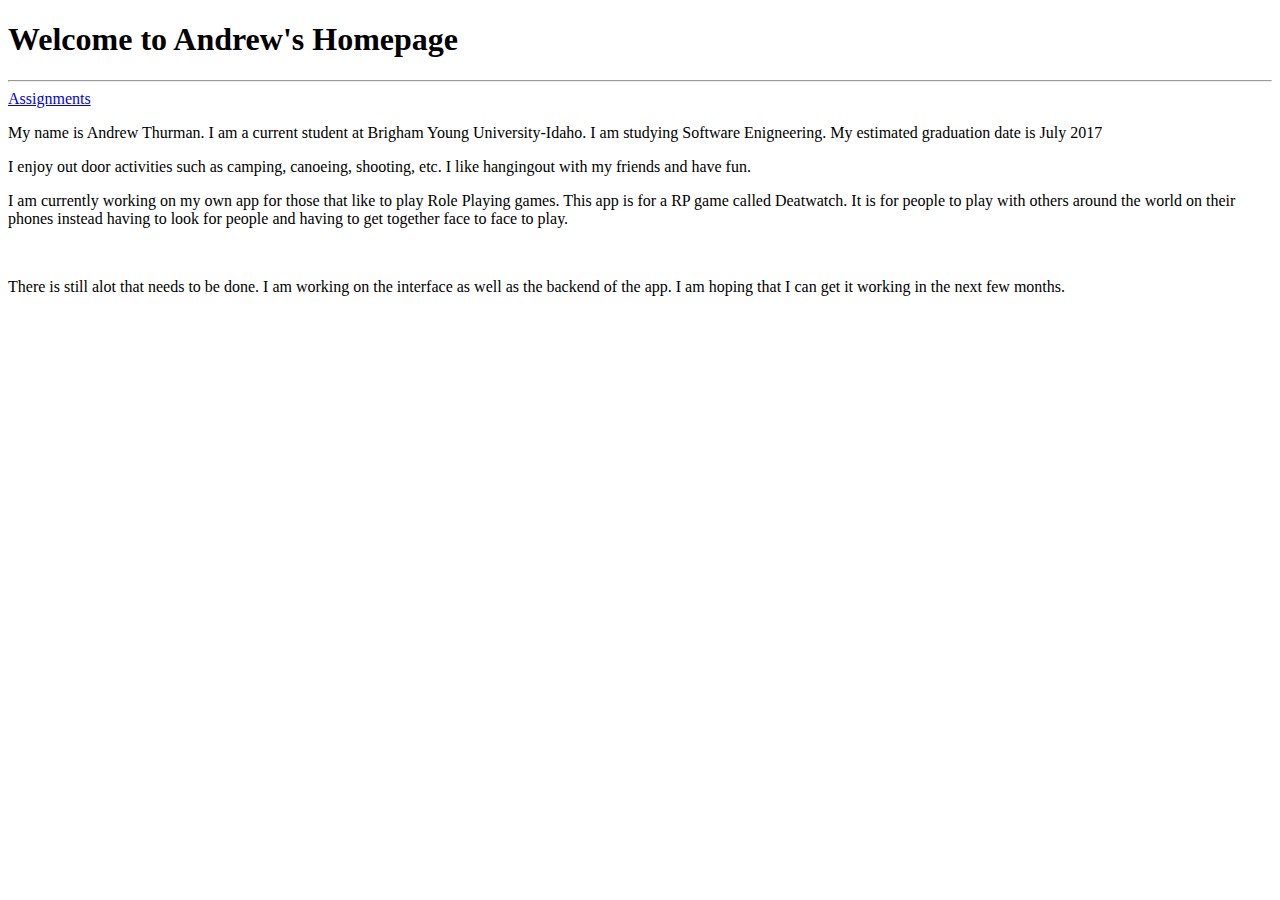
==== index.html @ 10542028 "why" ====
<!DOCTYPE html>
<html>
    <head>
        <title>Home Page</title>
    </head>
    
    <body>
        <header>
            <h1>Welcome to Andrew's Homepage</h1>
            <hr>
            <div><a href="assignments/index.html">Assignments</a></div>
        </header>
        
        <main>
            <div><p>My name is Andrew Thurman. I am a current student at Brigham Young University-Idaho.
                    I am studying Software Enigneering. My estimated graduation date is July 2017
                </p>
                <p>I enjoy out door activities such as camping, canoeing, shooting, etc.
                    I like hangingout with my friends and have fun.
                </p>
                <p>
                    I am currently working on my own app for those that like to play Role Playing games.
                    This app is for a RP game called Deatwatch. 
                    It is for people to play with others around the world on their phones instead having to look
                    for people and having to get together face to face to play. 
                </p>
                <img id="img1" src="">
                <img id="img2" src="">
                <p>
                    There is still alot that needs to be done. I am working on the interface as well
                    as the backend of the app. I am hoping that I can get it working in the next few months.
                    
                </p>
            </div>
        </main>
        
        <footer>
            
        </footer>
    </body>
</html>
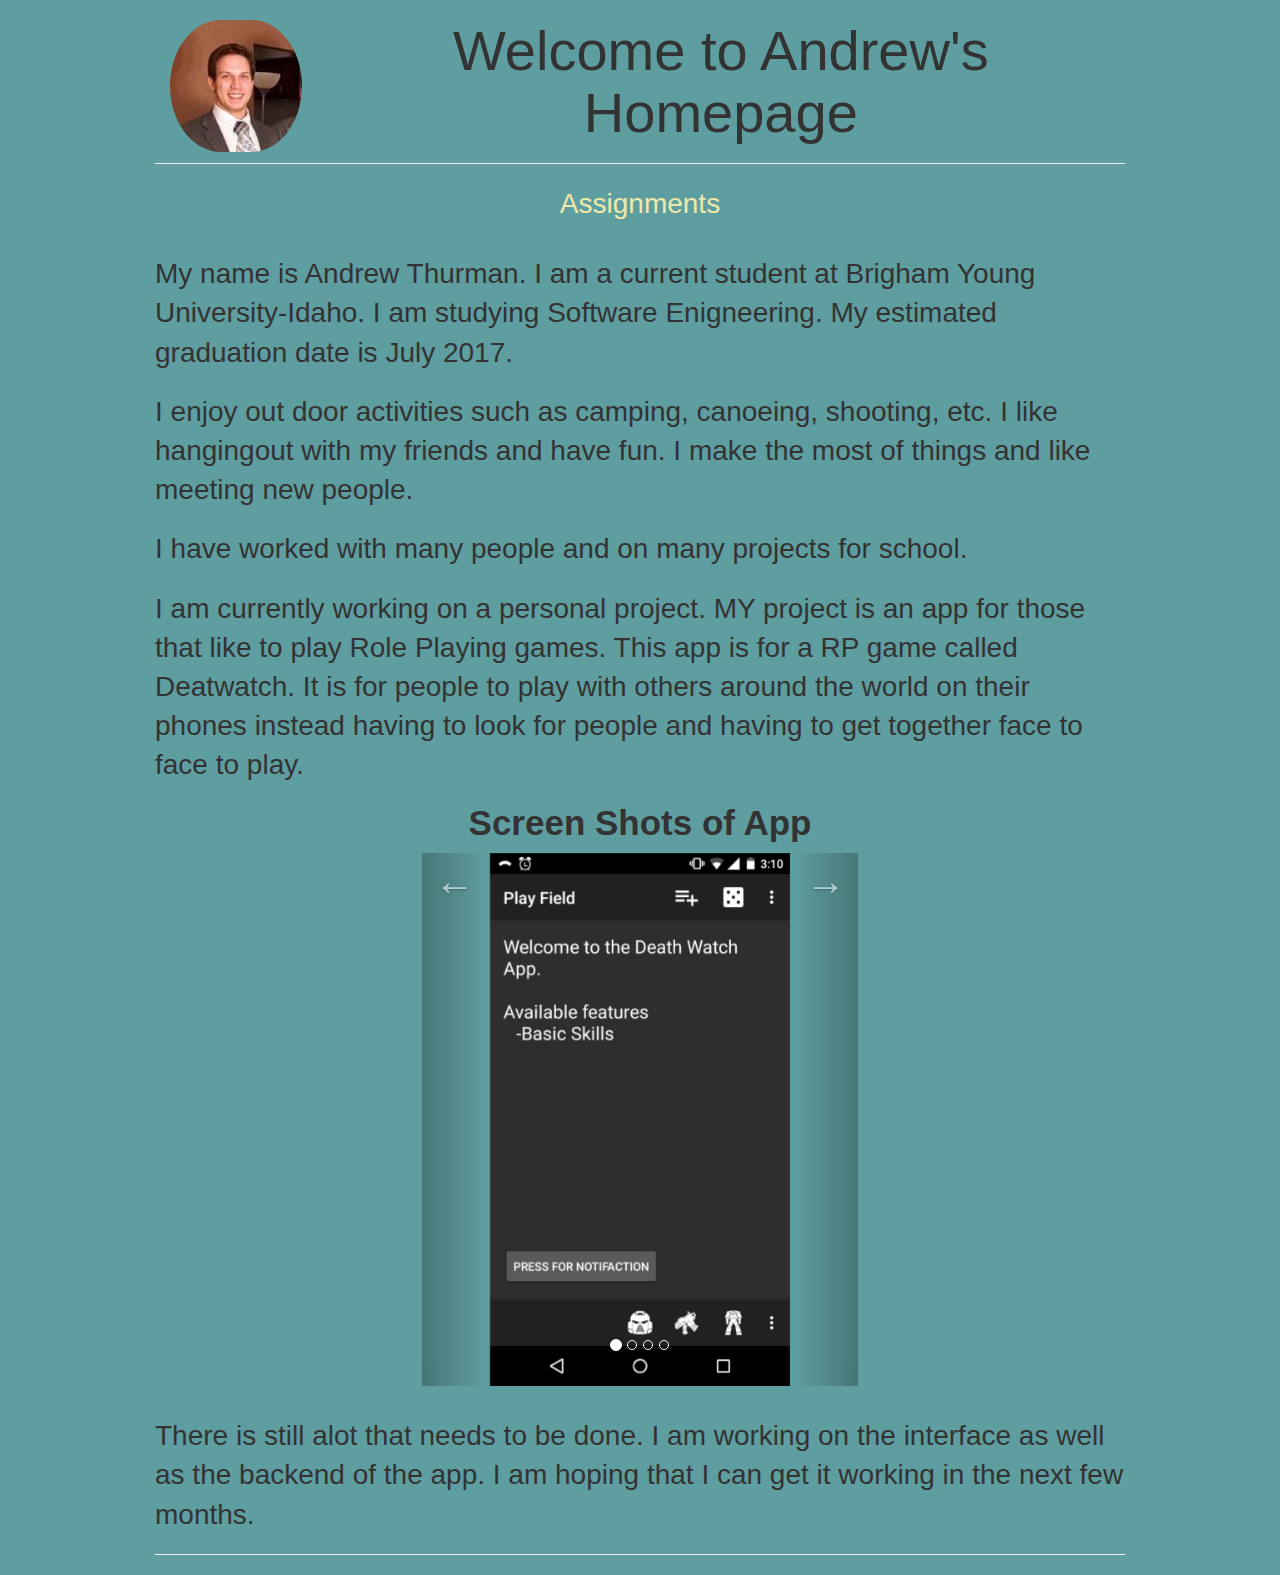
==== commit b9b01e67: "Merge branch 'master' of ssh://php-thurmand.rhcloud.com/~/git/php" ====
--- a/index.html
+++ b/index.html
@@ -2,40 +2,105 @@
 <html>
     <head>
         <title>Home Page</title>
+        <link rel="stylesheet" type="text/css" href="/css/bootstrap.min.css">
+        <link rel="stylesheet" type="text/css" href="/css/style.css">
+        <script src="https://ajax.googleapis.com/ajax/libs/jquery/1.12.2/jquery.min.js"></script>
+        <script src="/js/bootstrap.min.js"></script>
     </head>
     
     <body>
         <header>
+            <img class="col-md-2" id="me" src="/images/me.jpg">
             <h1>Welcome to Andrew's Homepage</h1>
             <hr>
-            <div><a href="assignments/index.html">Assignments</a></div>
+            <div id="link">
+                <a href="assignments/index.html">Assignments</a>
+            </div>
         </header>
         
         <main>
-            <div><p>My name is Andrew Thurman. I am a current student at Brigham Young University-Idaho.
-                    I am studying Software Enigneering. My estimated graduation date is July 2017
+            <div id="Content">
+                <p class="lead">My name is Andrew Thurman. I am a current student at Brigham Young University-Idaho.
+                    I am studying Software Enigneering. My estimated graduation date is July 2017.
                 </p>
-                <p>I enjoy out door activities such as camping, canoeing, shooting, etc.
-                    I like hangingout with my friends and have fun.
+                     
+                <p class="lead">I enjoy out door activities such as camping, canoeing, shooting, etc.
+                    I like hangingout with my friends and have fun. I make the most of things and like
+                    meeting new people.
                 </p>
-                <p>
-                    I am currently working on my own app for those that like to play Role Playing games.
+                
+                <p class="lead">
+                   I have worked with many people and on many projects for school. 
+                </p>
+                
+                <p class="lead">
+                    I am currently working on a personal project. MY project is an app for those that like to play Role Playing games.
                     This app is for a RP game called Deatwatch. 
                     It is for people to play with others around the world on their phones instead having to look
                     for people and having to get together face to face to play. 
                 </p>
-                <img id="img1" src="">
-                <img id="img2" src="">
-                <p>
+                
+                <h2>Screen Shots of App</h2>
+                <div id="myCarousel" class="carousel slide" data-ride="carousel">
+                <!-- Indicators -->
+                    <ol class="carousel-indicators">
+                      <li data-target="#myCarousel" data-slide-to="0" class="active"></li>
+                      <li data-target="#myCarousel" data-slide-to="1"></li>
+                      <li data-target="#myCarousel" data-slide-to="2"></li>
+                      <li data-target="#myCarousel" data-slide-to="3"></li>
+                    </ol>
+
+                    <!-- Wrapper for slides -->
+                    <div class="carousel-inner" role="listbox">
+                      <div class="item active">
+                        <img src="/images/mainscreen.png" alt="mainscreen">
+                      </div>
+
+                      <div class="item">
+                        <img src="/images/stats.png" alt="Stats">
+                      </div>
+
+                      <div class="item">
+                        <img src="images/login.png" alt="login" >
+                      </div>
+
+                      <div class="item">
+                        <img src="images/register.png" alt="register">
+                      </div>
+                    </div>
+
+                    <!-- Left and right controls -->
+                    <a class="left carousel-control" href="#myCarousel" role="button" data-slide="prev">
+                      <span class="arrow">&#8592</span>
+                      
+                    </a>
+                    <a class="right carousel-control" href="#myCarousel" role="button" data-slide="next">
+                        <span class="arrow">&#8594</span>                 
+                    </a>
+                </div>
+<!--
+                <div id="imgs">
+                    <img class="col-md-6" src="/images/mainscreen.png">
+                    <img class="col-md-6" src="/images/stats.png">
+                    <img class="col-md-6" src="images/login.png">
+                    <img class="col-md-6" src="images/register.png">
+                </div>
+-->
+                <p class="lead">
                     There is still alot that needs to be done. I am working on the interface as well
                     as the backend of the app. I am hoping that I can get it working in the next few months.
                     
                 </p>
+                
+                 
+            
             </div>
         </main>
         
         <footer>
+            <hr>
             
-        </footer>
+    </footer>
     </body>
-</html>+</html>
+
--- a/css/style.css
+++ b/css/style.css
@@ -0,0 +1,64 @@
+/*@import bootstrap.min.css;*/
+    
+body
+{
+    max-width: 970px;
+    margin-left: auto;
+    margin-right: auto;
+    background-color: cadetblue;
+}
+
+h1
+{
+    font-size: 400%;
+    text-align: center;
+}
+
+h2
+{
+    font-weight: bold;
+    font-size: 250%;
+    text-align: center;
+}
+
+#link
+{
+    font-size: 200%;
+    text-align: center;
+    padding-bottom: 30px;
+}
+
+#link a
+{
+    color: palegoldenrod;
+}
+
+img
+{
+    width: 300px;
+    margin-left: auto;
+    margin-right: auto;
+}
+
+#me
+{
+    border-radius: 250px;
+}
+
+.lead
+{
+    font-size: 200%;
+}
+
+#myCarousel
+{
+    margin-left: auto;
+    margin-right: auto;
+    margin-bottom: 30px;
+    width: 45%;
+}
+
+.arrow
+{
+   font-size: 200%;
+}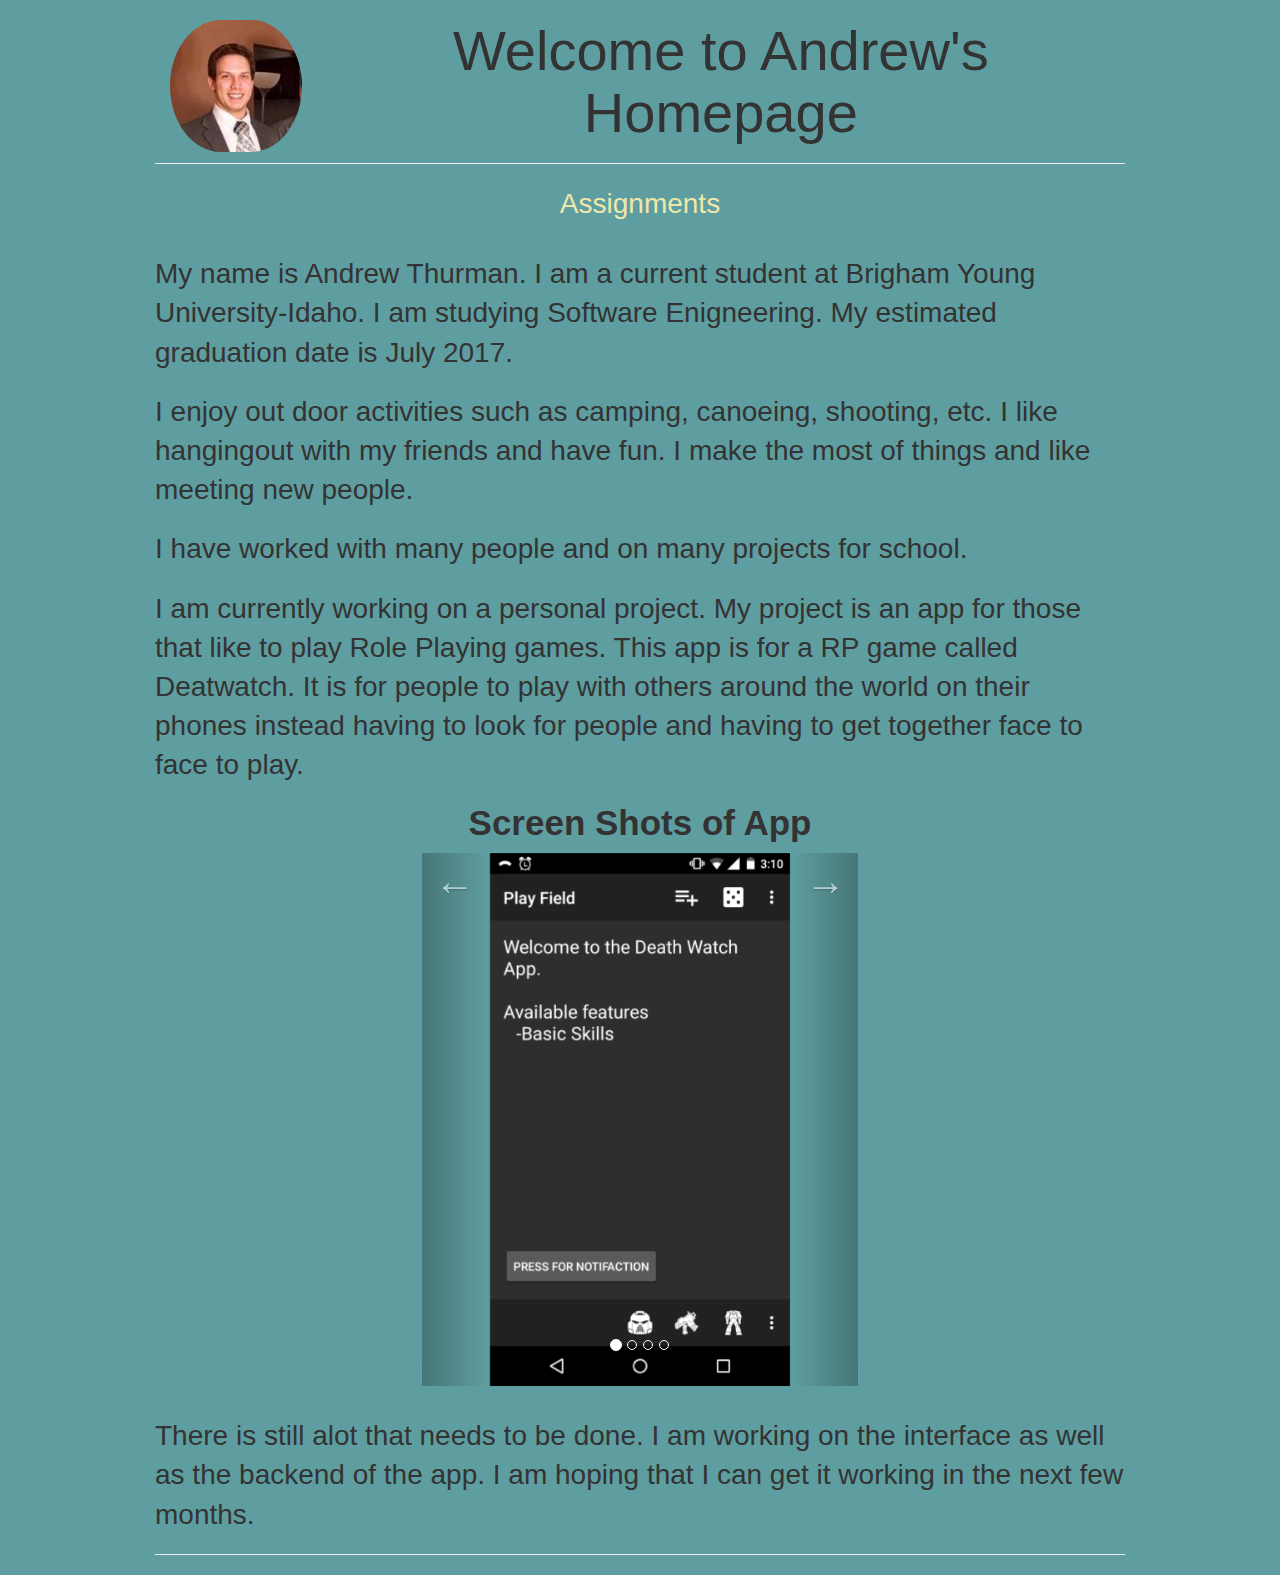
==== commit 6e759bf4: "spelling" ====
--- a/index.html
+++ b/index.html
@@ -34,7 +34,7 @@
                 </p>
                 
                 <p class="lead">
-                    I am currently working on a personal project. MY project is an app for those that like to play Role Playing games.
+                    I am currently working on a personal project. My project is an app for those that like to play Role Playing games.
                     This app is for a RP game called Deatwatch. 
                     It is for people to play with others around the world on their phones instead having to look
                     for people and having to get together face to face to play. 
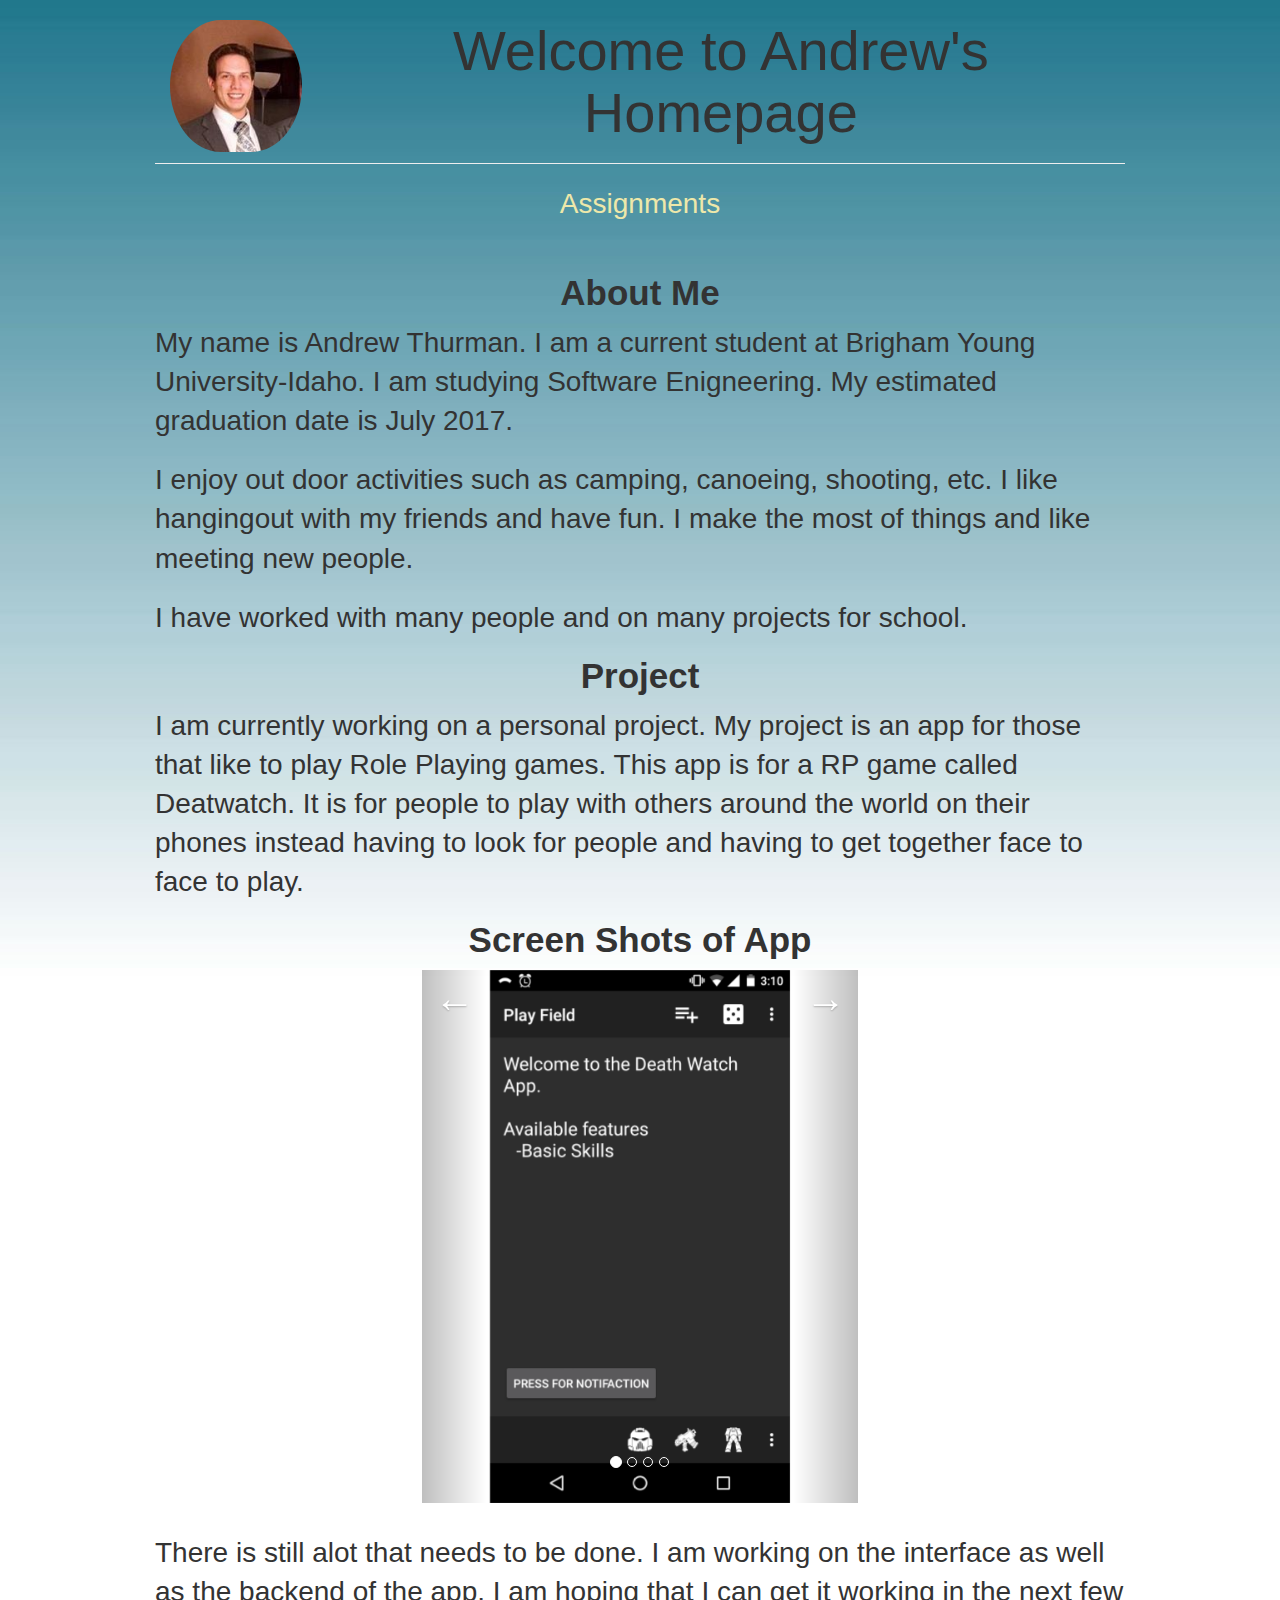
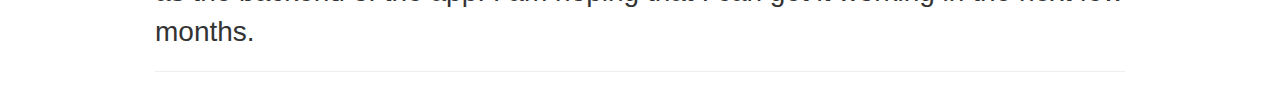
==== commit 36b62abb: "added more stuff" ====
--- a/index.html
+++ b/index.html
@@ -14,12 +14,17 @@
             <h1>Welcome to Andrew's Homepage</h1>
             <hr>
             <div id="link">
+                
+<!--                <a href="aboutme/index.html">About Me</a>-->
                 <a href="assignments/index.html">Assignments</a>
+<!--                <a href="projects/index.html">Projects</a>-->
+                
             </div>
         </header>
         
         <main>
             <div id="Content">
+                <h2>About Me</h2>
                 <p class="lead">My name is Andrew Thurman. I am a current student at Brigham Young University-Idaho.
                     I am studying Software Enigneering. My estimated graduation date is July 2017.
                 </p>
@@ -32,6 +37,8 @@
                 <p class="lead">
                    I have worked with many people and on many projects for school. 
                 </p>
+                
+                <h2>Project</h2>
                 
                 <p class="lead">
                     I am currently working on a personal project. My project is an app for those that like to play Role Playing games.
--- a/css/style.css
+++ b/css/style.css
@@ -5,7 +5,8 @@
     max-width: 970px;
     margin-left: auto;
     margin-right: auto;
-    background-color: cadetblue;
+    background-image: url(/images/background.jpg);
+    background-repeat: no-repeat;
 }
 
 h1
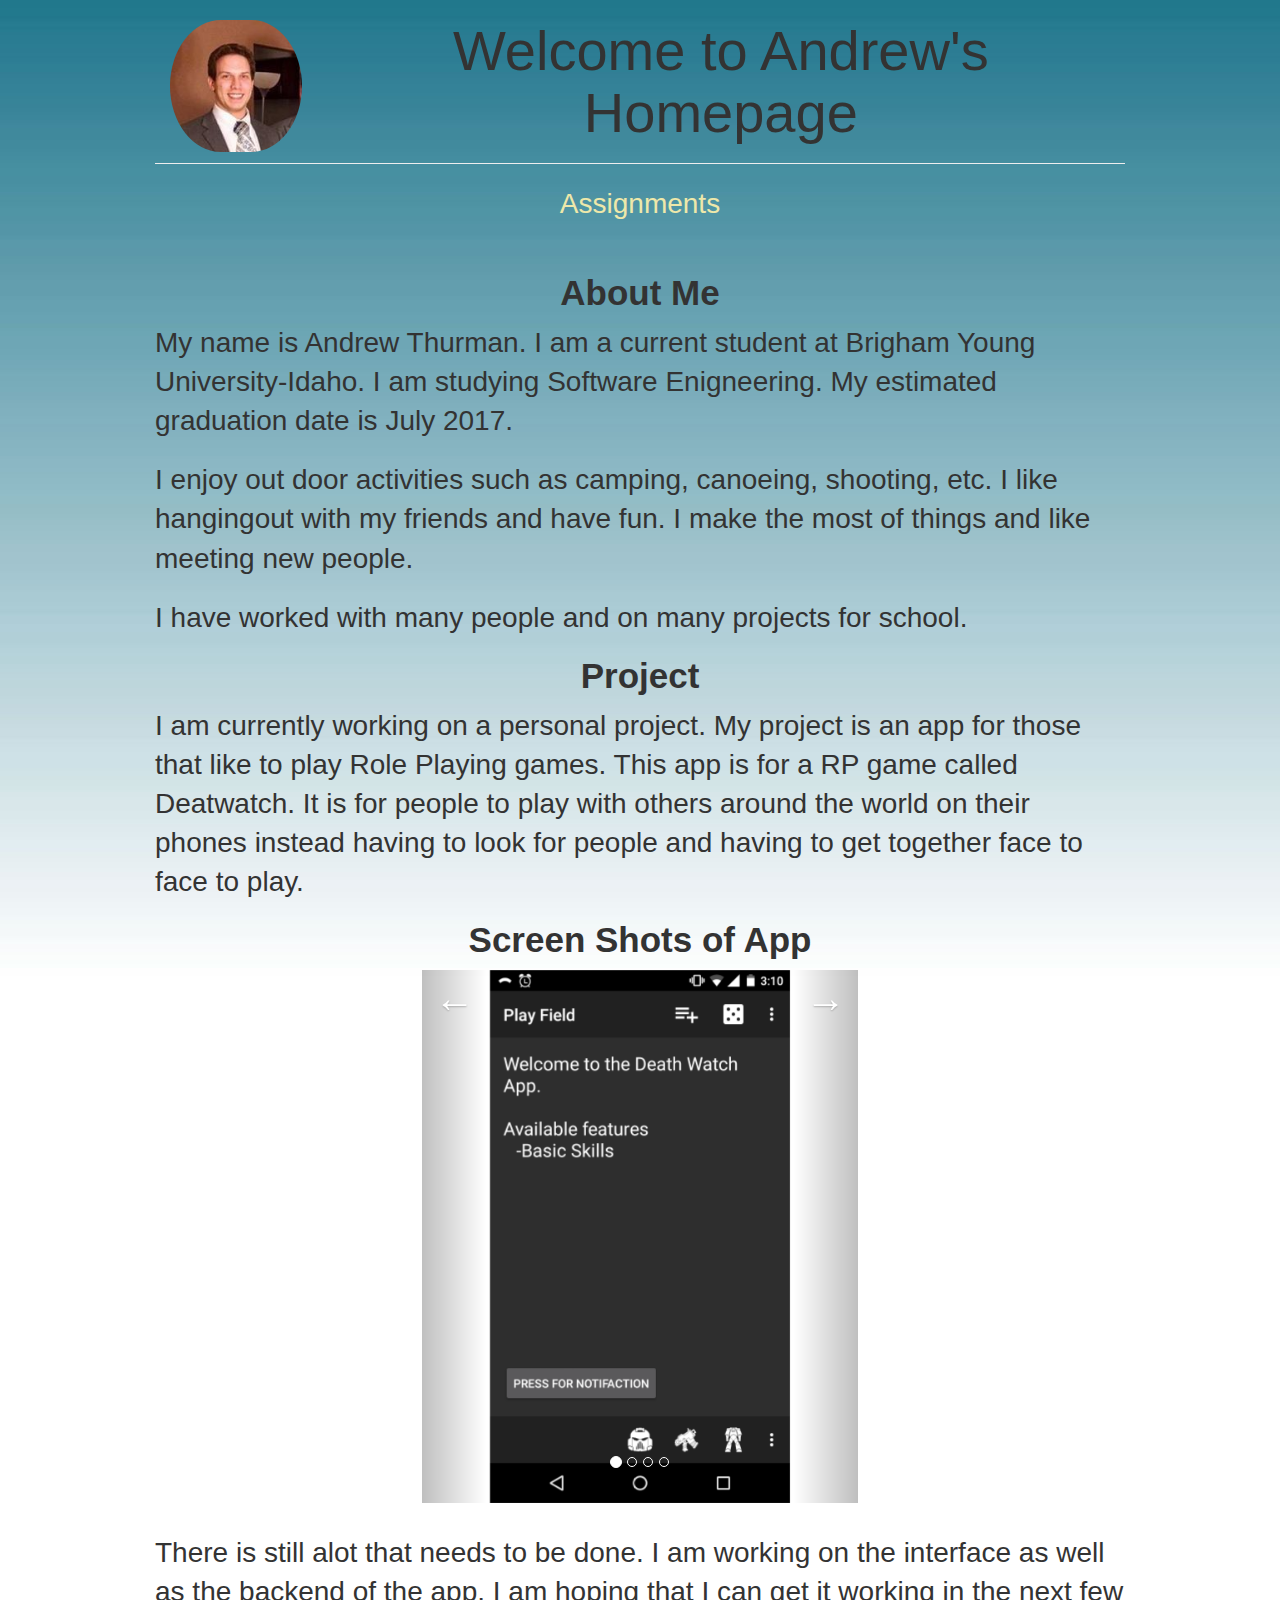
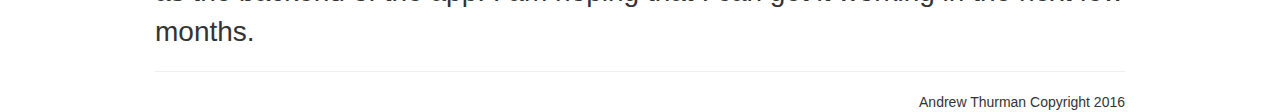
==== commit 5aff7a8d: "php survey is added" ====
--- a/index.html
+++ b/index.html
@@ -85,14 +85,7 @@
                         <span class="arrow">&#8594</span>                 
                     </a>
                 </div>
-<!--
-                <div id="imgs">
-                    <img class="col-md-6" src="/images/mainscreen.png">
-                    <img class="col-md-6" src="/images/stats.png">
-                    <img class="col-md-6" src="images/login.png">
-                    <img class="col-md-6" src="images/register.png">
-                </div>
--->
+
                 <p class="lead">
                     There is still alot that needs to be done. I am working on the interface as well
                     as the backend of the app. I am hoping that I can get it working in the next few months.
@@ -106,7 +99,9 @@
         
         <footer>
             <hr>
-            
+            <div id="footerContent">
+                Andrew Thurman Copyright 2016
+            </div>
     </footer>
     </body>
 </html>
--- a/css/style.css
+++ b/css/style.css
@@ -62,4 +62,9 @@
 .arrow
 {
    font-size: 200%;
+}
+
+#footerContent
+{
+    float: right;
 }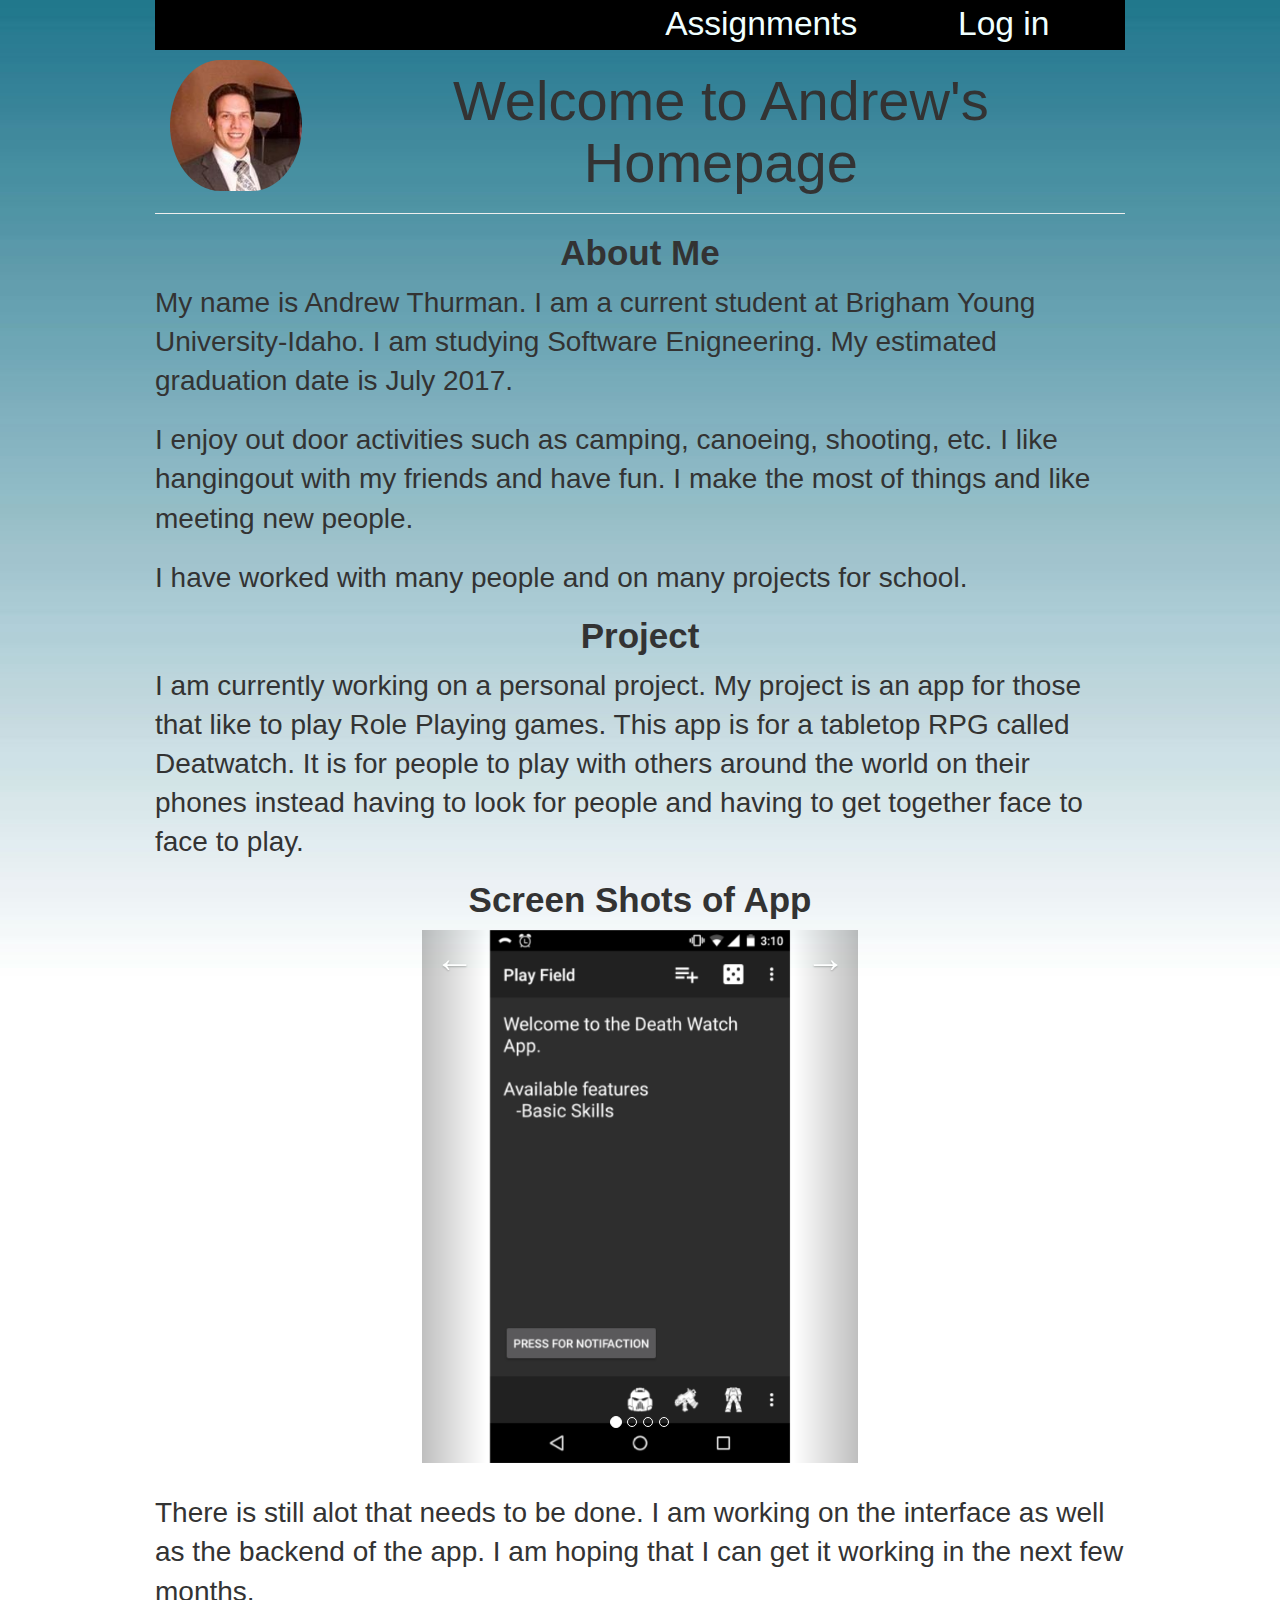
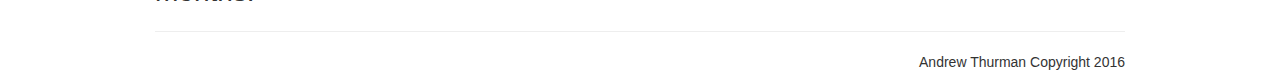
==== commit 95059b71: "some changes and added a login to the deathwatch" ====
--- a/index.html
+++ b/index.html
@@ -10,16 +10,13 @@
     
     <body>
         <header>
+            <div id="topBar">
+                <a class="lead" href="assignments/index.html">Assignments</a>
+                <a class="lead" href="phpdb/index.html">Log in</a>
+            </div>
             <img class="col-md-2" id="me" src="/images/me.jpg">
             <h1>Welcome to Andrew's Homepage</h1>
             <hr>
-            <div id="link">
-                
-<!--                <a href="aboutme/index.html">About Me</a>-->
-                <a href="assignments/index.html">Assignments</a>
-<!--                <a href="projects/index.html">Projects</a>-->
-                
-            </div>
         </header>
         
         <main>
@@ -42,7 +39,7 @@
                 
                 <p class="lead">
                     I am currently working on a personal project. My project is an app for those that like to play Role Playing games.
-                    This app is for a RP game called Deatwatch. 
+                    This app is for a tabletop RPG called Deatwatch. 
                     It is for people to play with others around the world on their phones instead having to look
                     for people and having to get together face to face to play. 
                 </p>
--- a/css/style.css
+++ b/css/style.css
@@ -1,5 +1,32 @@
 /*@import bootstrap.min.css;*/
-    
+
+#topBar
+{
+    text-align: center;
+    font-size: 120%;
+    background: black;
+    width: 100%;
+    height: 50px;
+    margin-bottom: 1%;
+    display: flex;
+    flex-direction: row;
+    flex-wrap: nowrap;
+    justify-content: flex-end;
+}
+
+#topBar a
+{
+    margin: 0;
+    color: azure;
+    width: 25%;
+    text-decoration: none;
+}
+
+#topBar a:hover
+{
+    background-color: dimgray;
+}
+
 body
 {
     max-width: 970px;
@@ -20,18 +47,6 @@
     font-weight: bold;
     font-size: 250%;
     text-align: center;
-}
-
-#link
-{
-    font-size: 200%;
-    text-align: center;
-    padding-bottom: 30px;
-}
-
-#link a
-{
-    color: palegoldenrod;
 }
 
 img
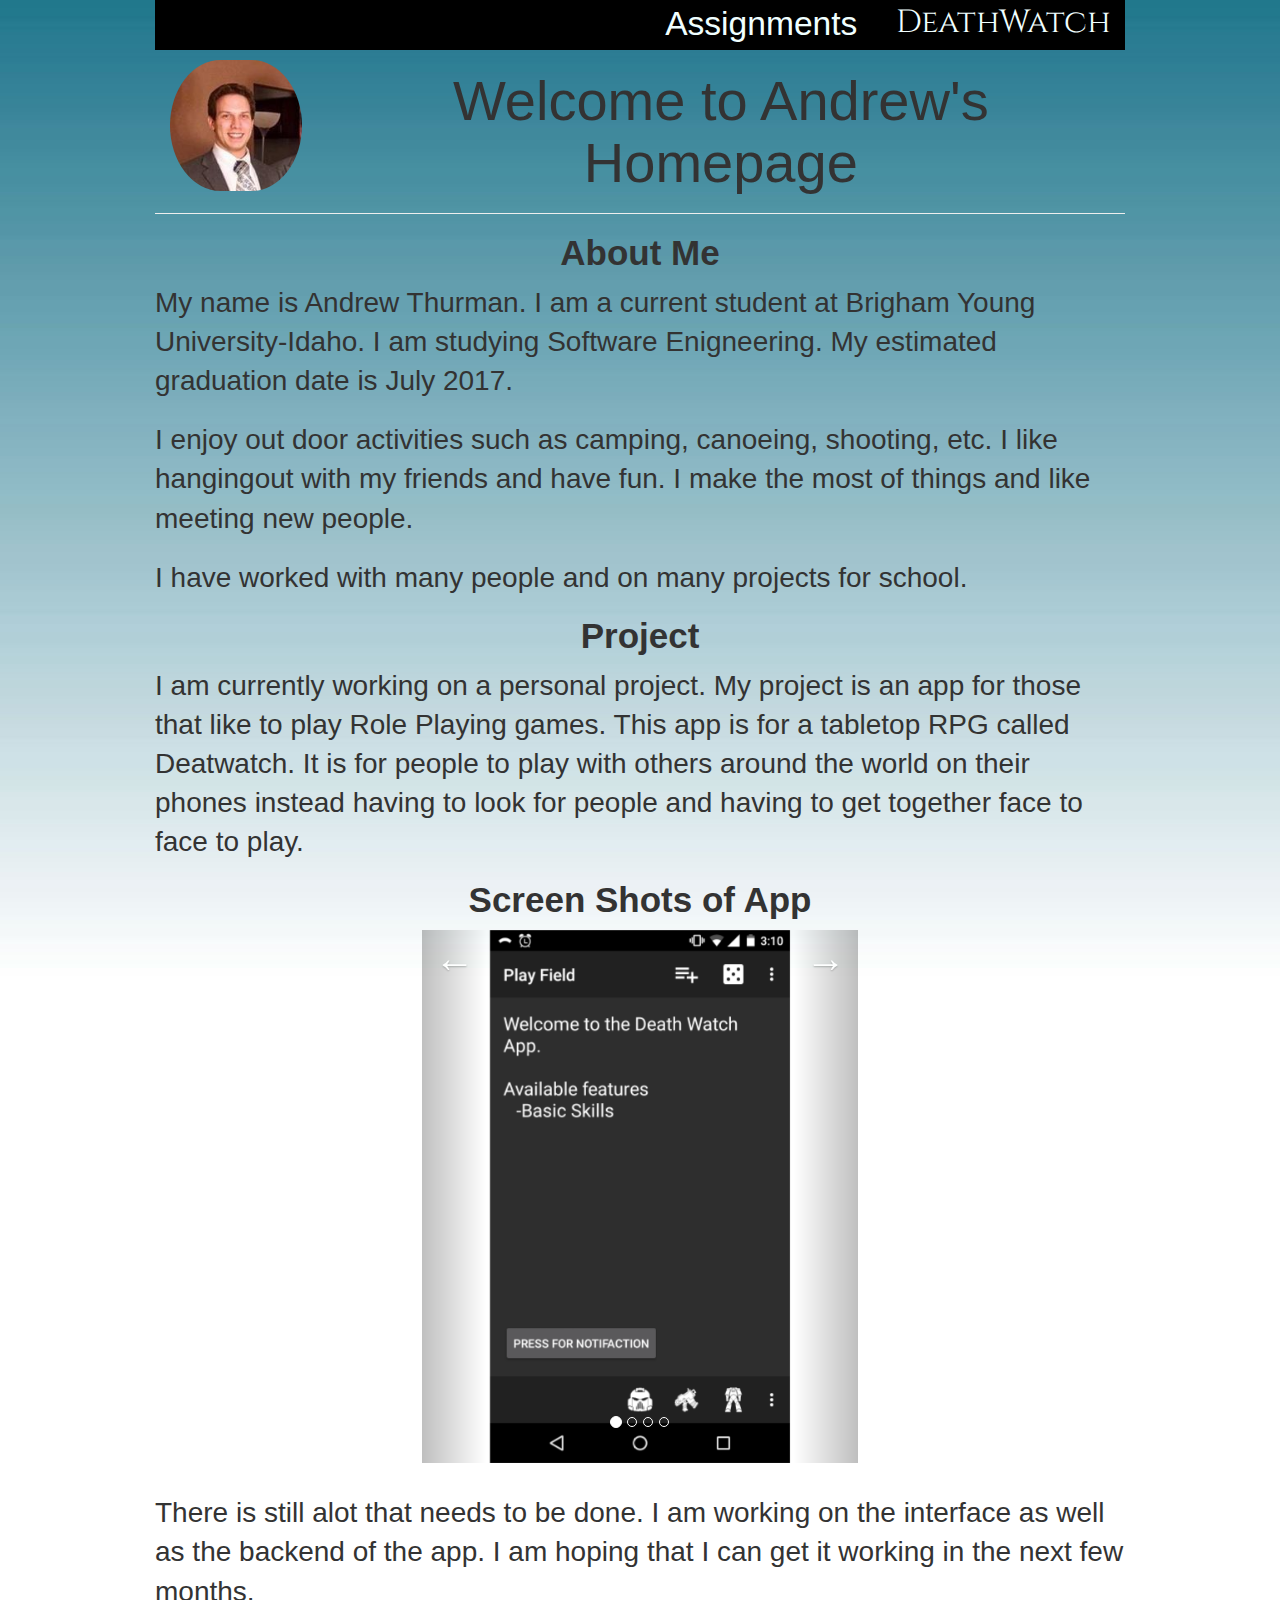
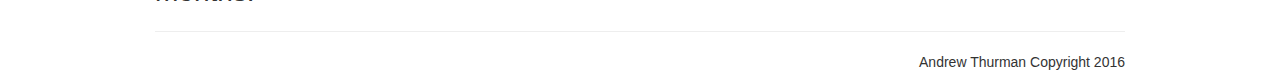
==== commit c3384773: "added link to dw login in assigments" ====
--- a/index.html
+++ b/index.html
@@ -4,6 +4,7 @@
         <title>Home Page</title>
         <link rel="stylesheet" type="text/css" href="/css/bootstrap.min.css">
         <link rel="stylesheet" type="text/css" href="/css/style.css">
+        <link href='https://fonts.googleapis.com/css?family=Cinzel' rel='stylesheet' type='text/css'>
         <script src="https://ajax.googleapis.com/ajax/libs/jquery/1.12.2/jquery.min.js"></script>
         <script src="/js/bootstrap.min.js"></script>
     </head>
@@ -12,7 +13,7 @@
         <header>
             <div id="topBar">
                 <a class="lead" href="assignments/index.html">Assignments</a>
-                <a class="lead" href="phpdb/index.html">Log in</a>
+                <a id="sL" href="deathwatch/index.html">DeathWatch</a>
             </div>
             <img class="col-md-2" id="me" src="/images/me.jpg">
             <h1>Welcome to Andrew's Homepage</h1>
--- a/css/style.css
+++ b/css/style.css
@@ -25,6 +25,13 @@
 #topBar a:hover
 {
     background-color: dimgray;
+}
+
+#sL
+{
+    font-family: 'Cinzel', serif;
+    margin: 0;
+    font-size: 2.5vw;
 }
 
 body
